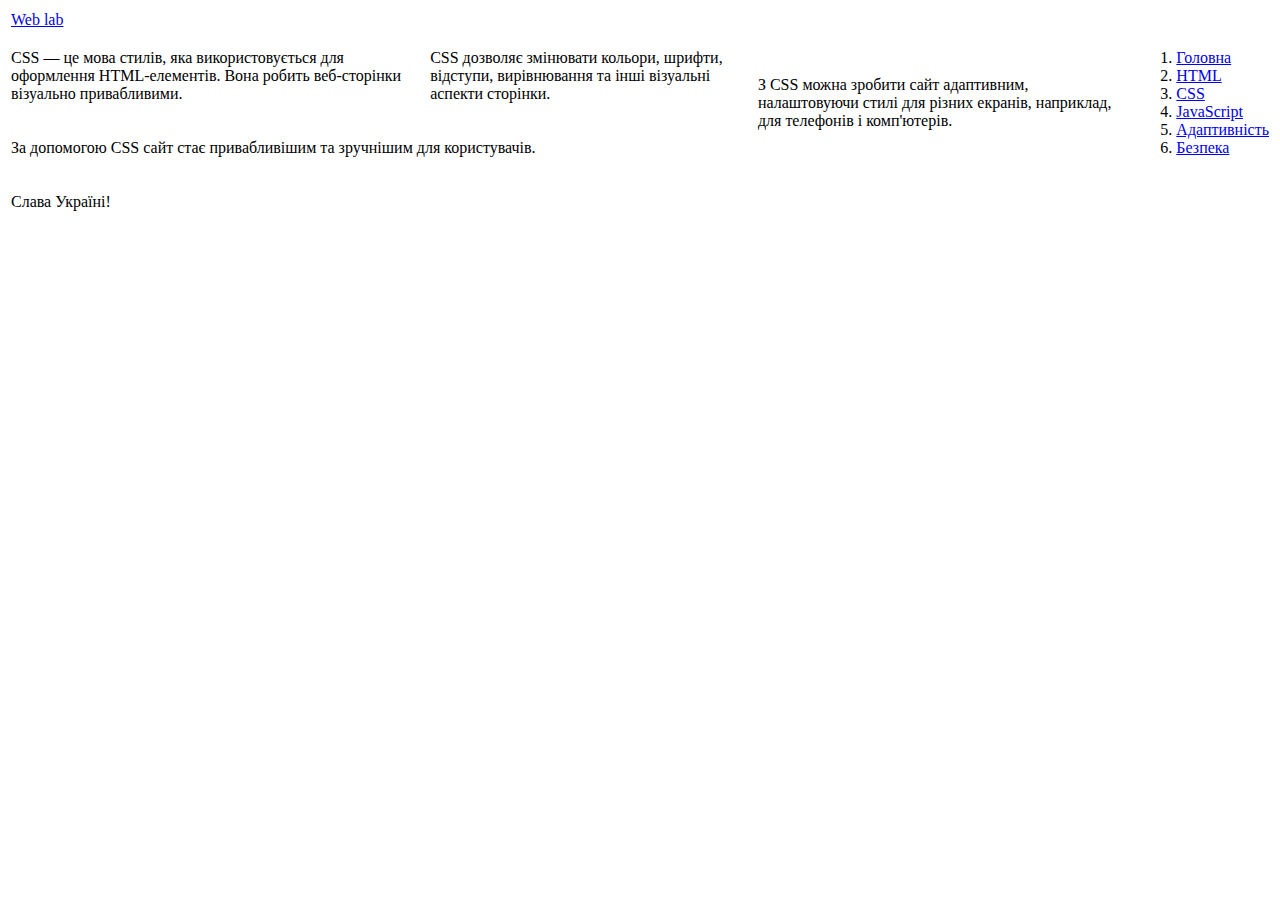
==== css.html @ 28edc876 "innit" ====
<!DOCTYPE html>
<html lang="uk">
<head>
    <meta charset="UTF-8">
    <meta name="viewport" content="width=device-width, initial-scale=1.0">
    <link rel="stylesheet" href="style.css">
    <title>CSS</title>
</head>
<body>
    <table>
        <tr class="smol">
            <td colspan="4">
                <a class="title right" href="/index.html">Web lab</a>
            </td>
        </tr>
        <tr>
            <td>
                <p>CSS — це мова стилів, яка використовується для оформлення HTML-елементів. Вона робить веб-сторінки візуально привабливими.</p>
            </td>
            <td>
                <p>CSS дозволяє змінювати кольори, шрифти, відступи, вирівнювання та інші візуальні аспекти сторінки.</p>
            </td>
            <td rowspan="2">
                <p>З CSS можна зробити сайт адаптивним, налаштовуючи стилі для різних екранів, наприклад, для телефонів і комп'ютерів.</p>
            </td>
            <td rowspan="2">
                <ol class="menu">
                    <li><a href="index.html">Головна</a></li>
                    <li><a href="html.html">HTML</a></li>
                    <li><a href="css.html">CSS</a></li>
                    <li><a href="javascript.html">JavaScript</a></li>
                    <li><a href="responsive.html">Адаптивність</a></li>
                    <li><a href="security.html">Безпека</a></li>
                </ol>
            </td>
        </tr>
        <tr class="smol">
            <td colspan="2">
                <p>За допомогою CSS сайт стає привабливішим та зручнішим для користувачів.</p>
            </td>
        </tr>
        <tr class="smol">
            <td colspan="4">
                <p>Слава Україні!</p>
            </td>
        </tr>
    </table>
</body>
</html>
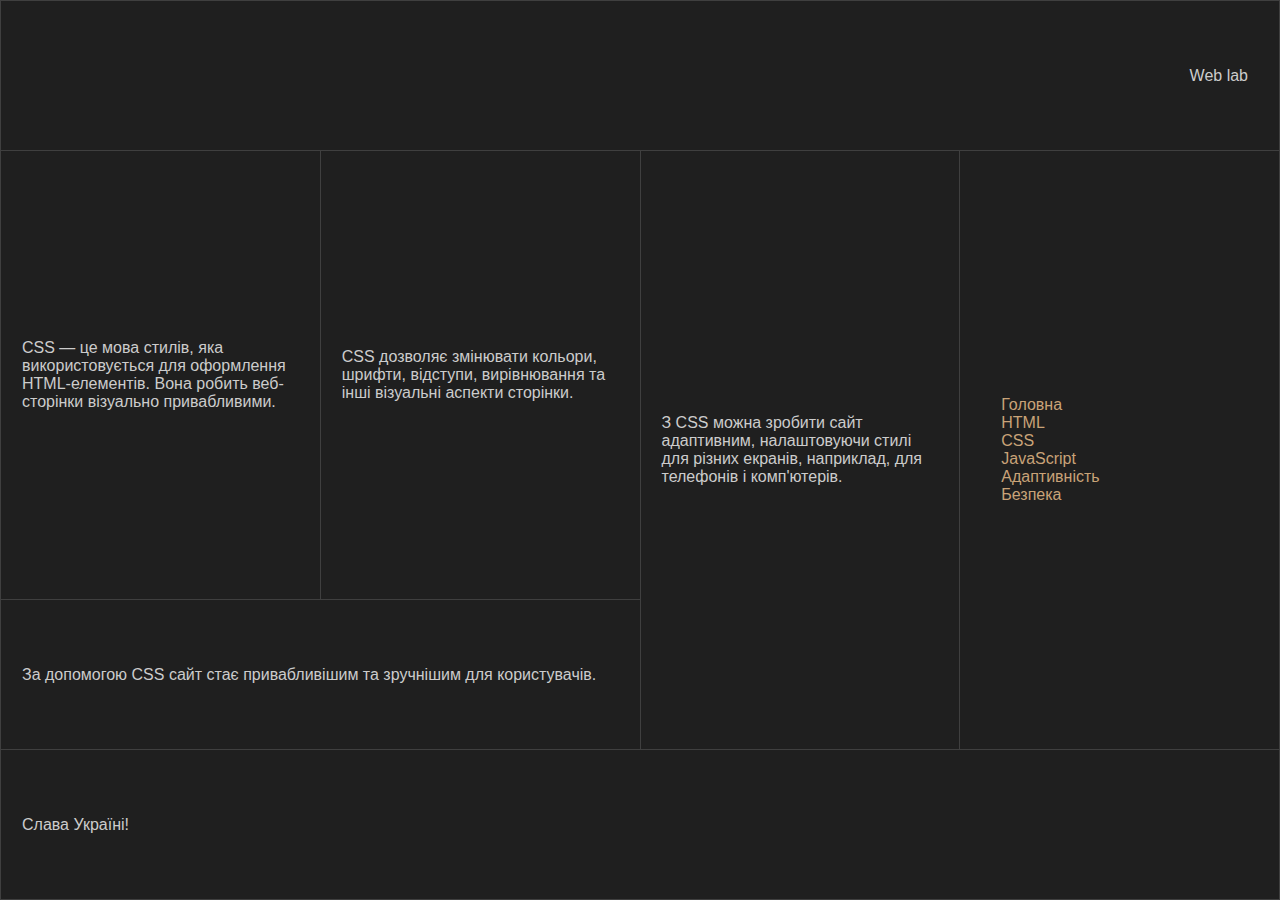
==== commit 5e66d9a7: "Fixed style ref" ====
--- a/css.html
+++ b/css.html
@@ -3,7 +3,7 @@
 <head>
     <meta charset="UTF-8">
     <meta name="viewport" content="width=device-width, initial-scale=1.0">
-    <link rel="stylesheet" href="style.css">
+    <link rel="stylesheet" href="styleC.css">
     <title>CSS</title>
 </head>
 <body>
--- a/styleC.css
+++ b/styleC.css
@@ -0,0 +1,56 @@
+html, body{
+    background-color: #1f1f1f;
+    height: 100%;
+    margin: 0;
+    padding: 0;
+    font-family: 'Franklin Gothic Medium', 'Arial Narrow', Arial, sans-serif;
+    color: #ccc;
+}
+
+.title{
+    position: relative;
+    text-decoration: none;
+    color: #ccc;
+    padding: 10px;
+    margin-right: 20px;
+}
+
+.title:hover{
+    color: #fff;
+}
+
+table{
+    width: 100%;
+    height: 100%; 
+    border-collapse: collapse;
+    table-layout: fixed;
+}
+
+table tr, td{
+    border: 1px solid #3f3f3f;
+}
+
+table p{
+    margin: 20px;
+}
+
+.right{
+    float: right;
+}
+
+.smol{
+    height: 150px;    
+}
+
+li{
+    list-style: none;
+}
+
+li a{
+    text-decoration: none;
+    color: #c9a378;
+}
+
+li a:hover{
+    color: #c28035;
+}